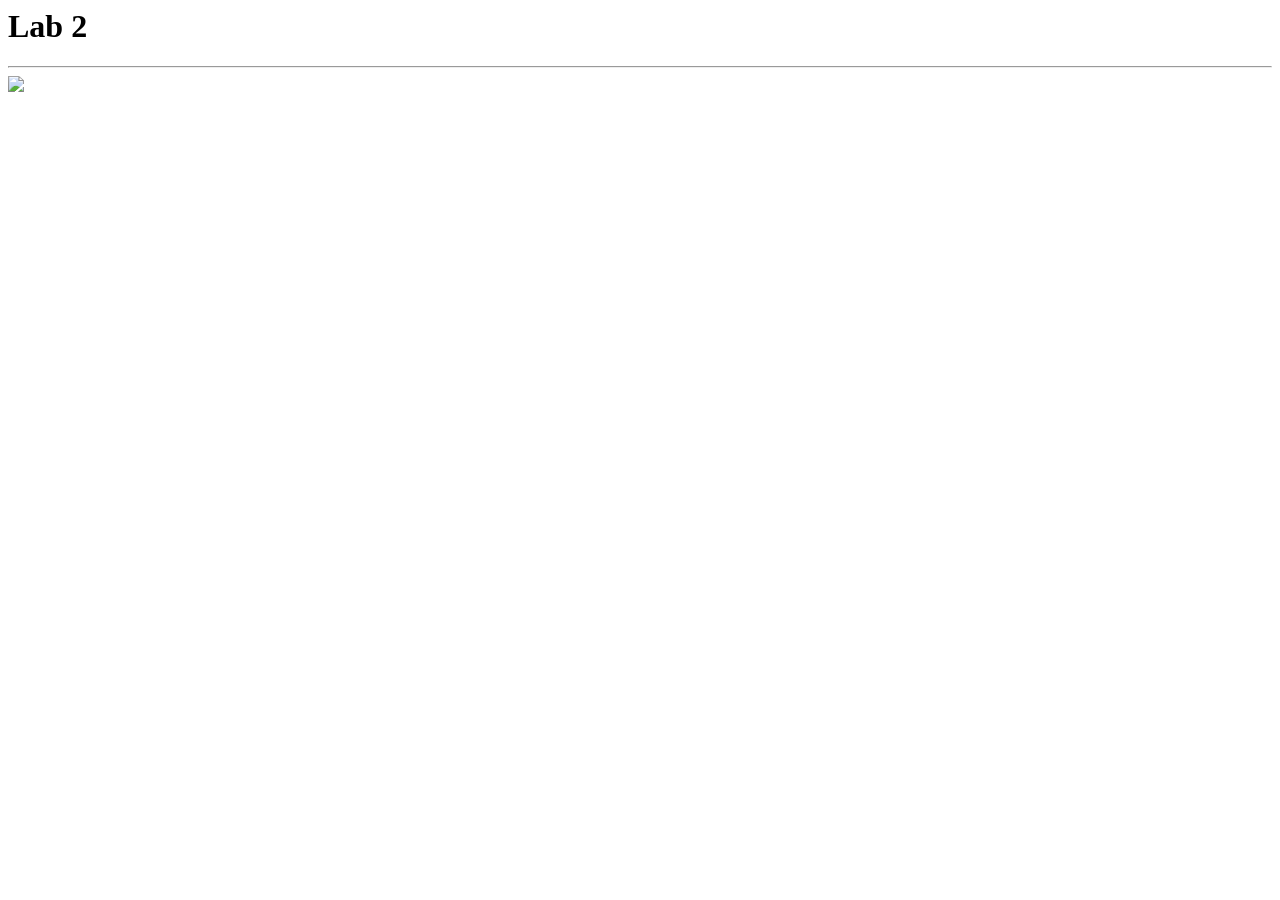
==== lab2.html @ 8a317ce8 "Create lab2.html" ====
<html>
<body>
<h1>Lab 2</h1>
<hr>
<img src="https://encrypted-tbn0.gstatic.com/images?q=tbn:ANd9GcTzAjzpouftolvER2qyCkPaCLkHJvD17eVV-r5jFxtH-CqXK8BIfDan66iP9b4BGku7PHAYJXdpFz1WkYQTSfJsKcBnwIrgPXuJfqi2D-cs&s=10">
</body>
</html>
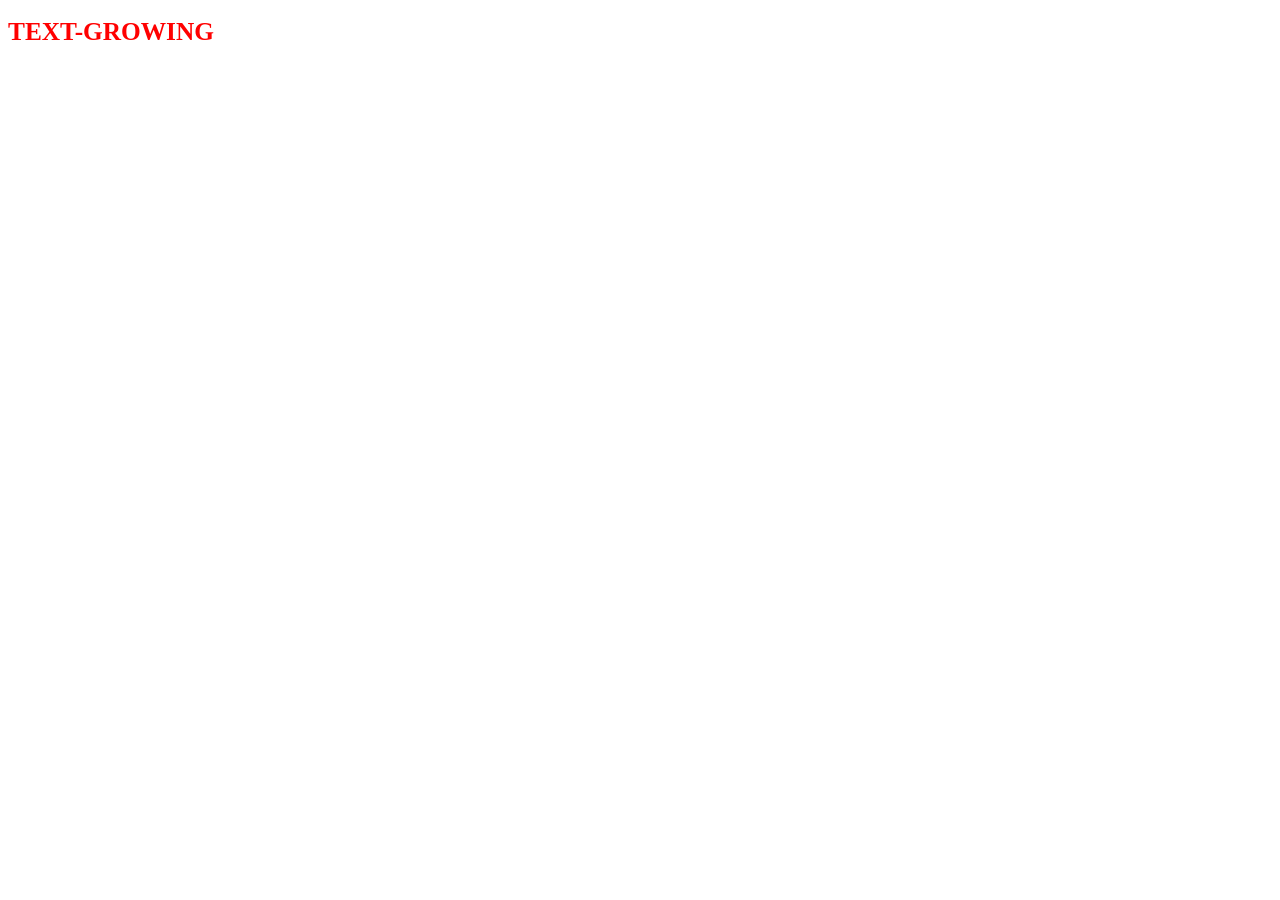
==== commit ec9f4e47: "Create lab2.html" ====
--- a/lab2.html
+++ b/lab2.html
@@ -1,7 +1,52 @@
+<!DOCTYPE html>
 <html>
+<head>
+  <title>Text Animation</title>
+</head>
 <body>
-<h1>Lab 2</h1>
-<hr>
-<img src="https://encrypted-tbn0.gstatic.com/images?q=tbn:ANd9GcTzAjzpouftolvER2qyCkPaCLkHJvD17eVV-r5jFxtH-CqXK8BIfDan66iP9b4BGku7PHAYJXdpFz1WkYQTSfJsKcBnwIrgPXuJfqi2D-cs&s=10">
+  <h1 id="animatedText"></h1>
+
+  <script>
+    var textElement = document.getElementById("animatedText");
+    var fontSize = 5;
+    var isGrowing = true;
+
+    // Start with the growing text in red
+    textElement.innerText = "TEXT-GROWING";
+    textElement.style.color = "red";
+
+    // Call changeSize() every 100 milliseconds
+    var timerId = setInterval(changeSize, 100);
+
+    function changeSize()
+    {
+      if (isGrowing == true)
+      {
+        // Increase the font size
+        fontSize = fontSize + 1;
+
+        // At 50pt, switch to the shrinking text in blue
+        if (fontSize >= 50)
+        {
+          isGrowing = false;
+          textElement.innerText = "TEXTSHRINKING";
+          textElement.style.color = "blue";
+        }
+      }
+      else
+      {
+        // Decrease the font size
+        fontSize = fontSize - 1;
+
+        // Stop when the font size comes back to 5pt
+        if (fontSize <= 5)
+        {
+          clearInterval(timerId);
+        }
+      }
+
+      textElement.style.fontSize = fontSize + "pt";
+    }
+  </script>
 </body>
 </html>
